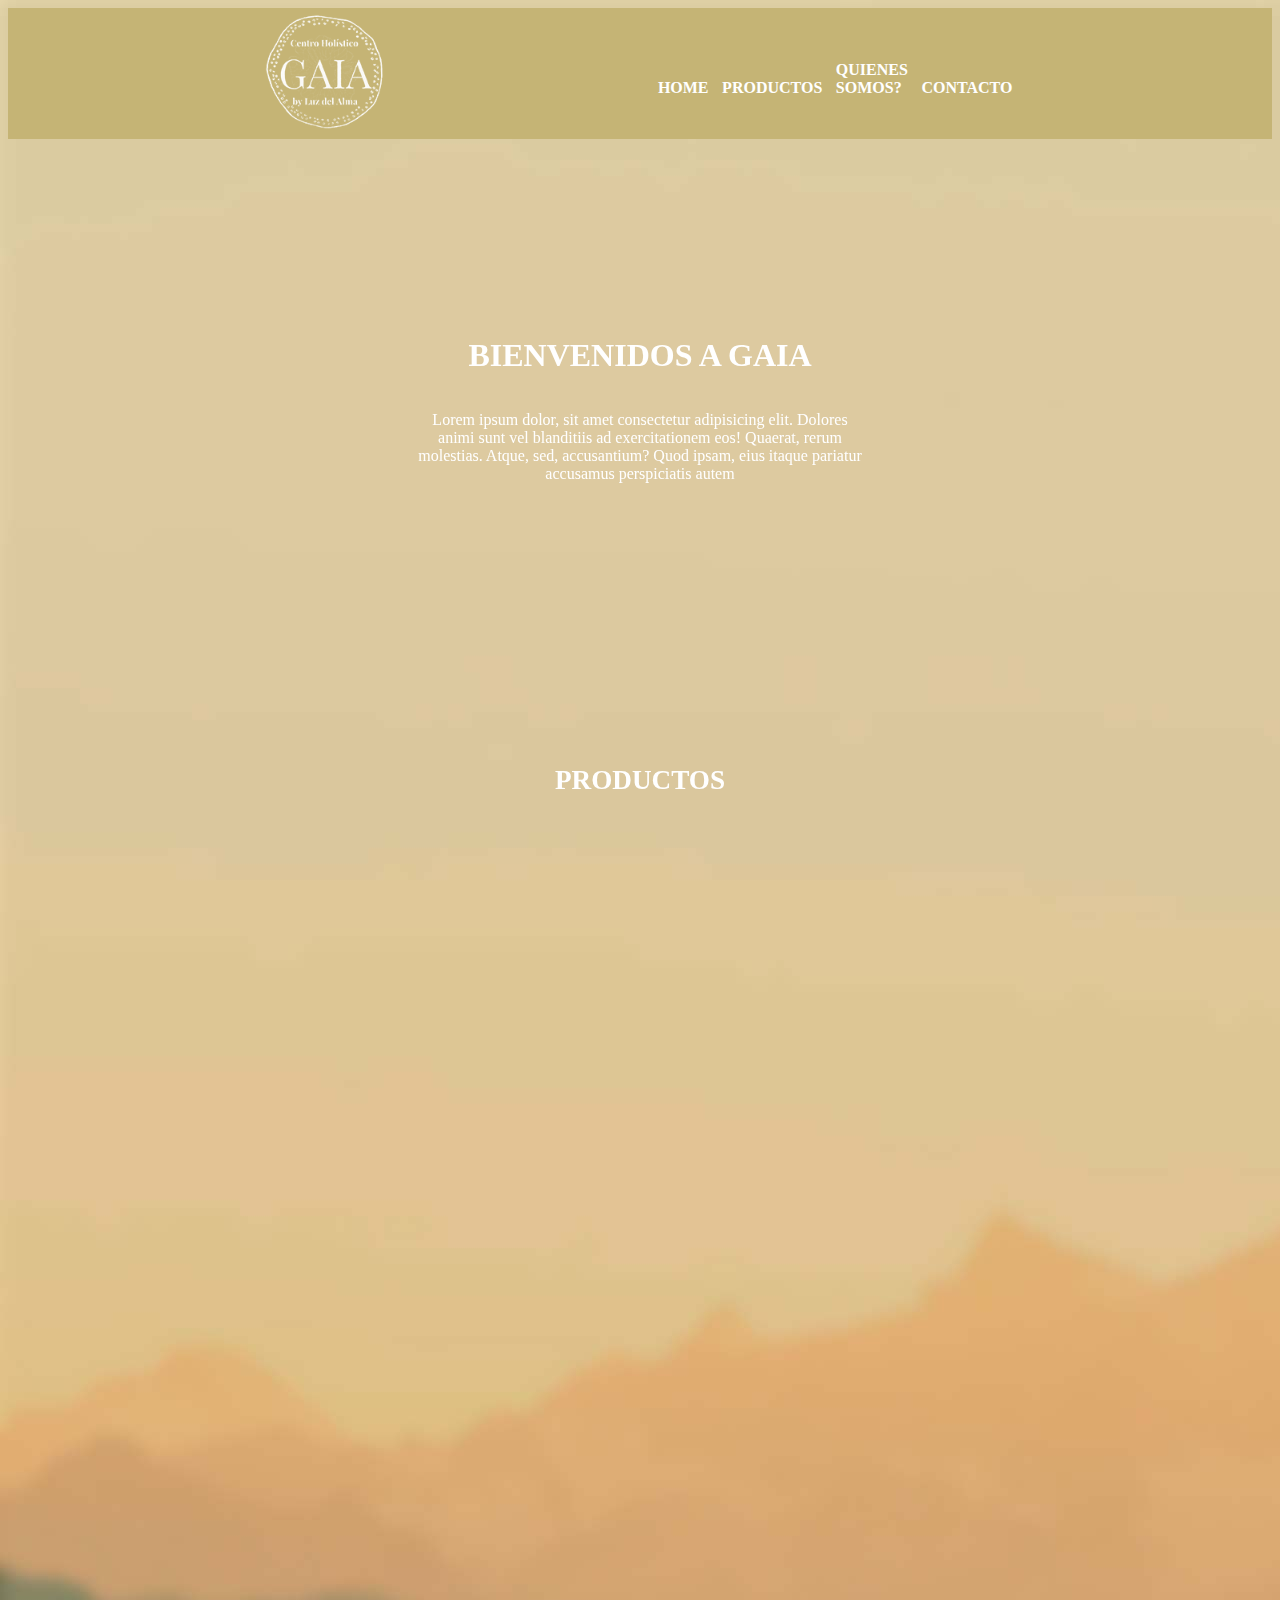
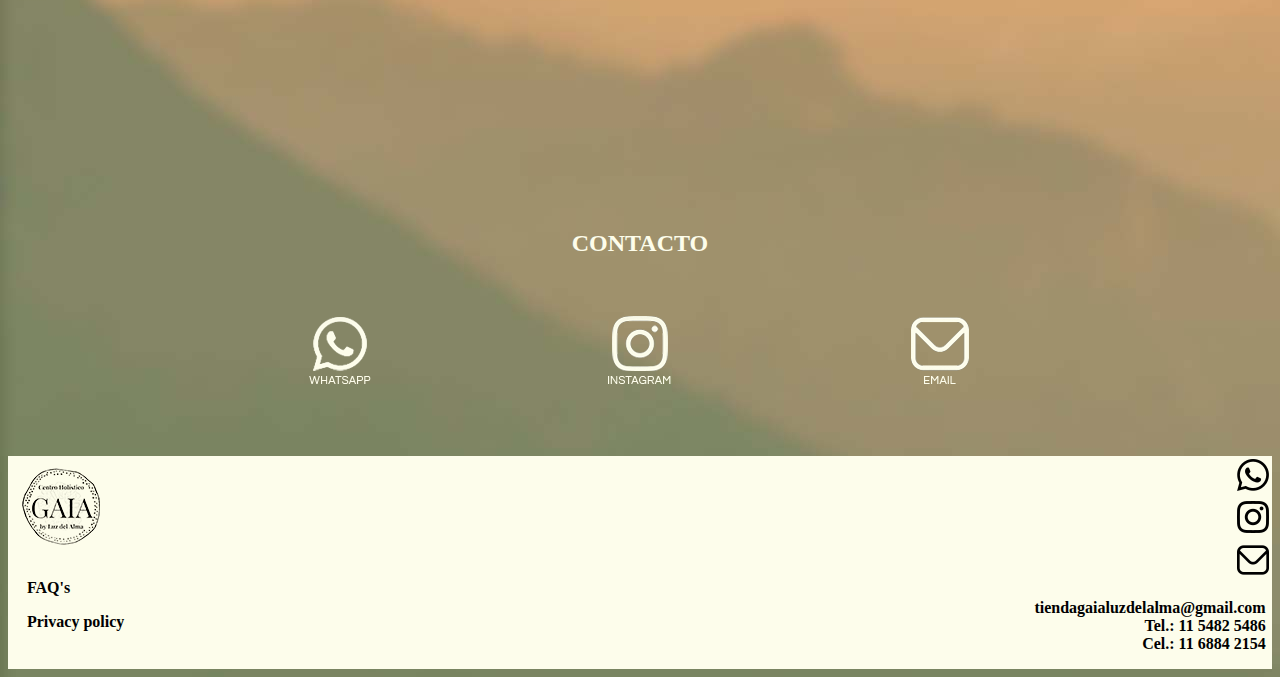
==== index.html @ 3aaa752a "mobile productos en proceso" ====
<!DOCTYPE html>
<html lang="es">
<head>
	<meta charset="UTF-8">
	<meta name="viewport" content="width=device-width, initial-scale=1.0">
	<link href="https://unpkg.com/aos@2.3.1/dist/aos.css" rel="stylesheet">
	<link rel="stylesheet" href="css/estilo.css">
	<title>GAIA - Centro Holistico</title>
</head>
<body>
	<div class="grid-container">
	<!--inicio header -->
	<header>
		<div>
			<a href="#"><img src="assets/img/logo-gaia.png" alt="logo gaia"></a>
		</div>
			<nav>	
				<ul>
					<li>
						<a href="#">HOME</a>
					</li>
					<li>
						<a href="pages/productos/productos.html">PRODUCTOS</a></li>
					<li>
						<a href="pages/quienes-somos.html">QUIENES SOMOS?</a>
					</li>
					<li>
						<a href="pages/contacto.html">CONTACTO</a>
					</li>
				</ul>
			</nav>		
	</header>
	<!--cierre header-->
	<!--inicio main-->
		<main class="bienvenidos">
			<h1  data-aos="fade-up" data-aos-duration="2000">BIENVENIDOS A GAIA</h1>
		    <p  data-aos="fade-up" data-aos-duration="3000">Lorem ipsum dolor, sit amet consectetur adipisicing elit. Dolores animi sunt vel blanditiis ad exercitationem eos! Quaerat, rerum molestias. Atque, sed, accusantium? Quod ipsam, eius itaque pariatur accusamus perspiciatis autem</p>
		</main>
			<section class="productos">
				<h2 data-aos="fade-up" data-aos-duration="2000">PRODUCTOS</h2>
				<a href="pages/productos/productos.html"><img src="assets/img/box-triana.jpg" alt="productos" data-aos="fade-up" data-aos-duration="3000"></a>
			</section>
			<section class="quienes" data-aos="fade-up" data-aos-duration="2000">
				<div class="quienesTexto quienesTextoMob">
					<article data-aos="fade-up" data-aos-duration="2000">
						<h2>QUIENES SOMOS?</h2>
						<p>Lorem ipsum dolor sit amet consectetur adipisicing elit. Consequuntur temporibus 		autem aliquid, et animi sint iure placeat! Consequuntur delectus asperiores aspernatur adipisci itaque rerum sit corporis quis dignissimos. Eum, reiciendis quos modi deleniti explicabo labore voluptatibus delectus velit assumenda consectetur, culpa, perferendis, autem cumque impedit tempore dolores adipisci. Atque, natus? Lorem ipsum, dolor sit amet consectetur adipisicing elit. Laboriosam, eos. Eos repudiandae blanditiis perspiciatis dolore quisquam enim eveniet consectetur harum corrupti, pariatur, itaque aliquam cupiditate accusamus necessitatibus eius? Assumenda, commodi vel repellat voluptas. Facilis, blanditiis corrupti recusandae eaque, accusantium corporis perferendis ipsum voluptatibus. Aperiam fugit exercitationem... <a href="pages/quienes-somos.html">Ver más</a> 
					</article>
					<article data-aos="fade-up" data-aos-duration="2000">
						<a href="pages/quienes-somos.html"><img src="assets/img/quienes-somos.jpg" alt=""></a>
					</article>
				</div>
			</section>
		<section class="contactoTitulo">
			<h2 class="titulo--contact"><a href="pages/contacto.html">CONTACTO</a></h2>
		</section>
		<div class="contactoImg">
			<a class="wpp" href="https://api.whatsapp.com/" target="_blank"><img src="assets/img/wpp.png" alt="whatsapp"></a>
			<a href="https://www.instagram.com/gaia.centroholistico/" target="_blank"><img src="assets/img/ing.png" alt="instagram"></a>
			<a href="https://www.google.com.ar/" target="_blank"><img src="assets/img/gmail.png" alt="gmail"></a>
		</div>
	<!--cierre main-->
	<!--inicio footer-->
	<footer class="footerIzq footerMobile">
		<img src="assets/img/logo-inf.png" alt="logo inferior">
		<p><a href="">FAQ's</a></p>
		<p><a href="">Privacy policy</a></p>
	</footer>
	<div class="footerDer footerMobile">
		<a href="https://api.whatsapp.com/" target="_blank"><img class="wpp--mid" src="assets/img/wpp-inf.png" alt="whatsapp"></a>
		<a class="ig--mid" href="https://www.instagram.com/gaia.centroholistico/" target="_blank"><img src="assets/img/ing-inf.png" alt="instagram"></a>
		<a class="gmail--mid" href="https://www.google.com.ar/" target="_blank"><img src="assets/img/gmail-inf.png" alt="gmail"></a>
		<p>
			tiendagaialuzdelalma@gmail.com <br>
			Tel.: 11 5482 5486 <br>
			Cel.: 11 6884 2154 <br>
		</p>
	</div>
	<!--cierre footer-->
	</div>
	<script src="https://unpkg.com/aos@2.3.1/dist/aos.js"></script>
	<script>
  		AOS.init();
	</script>
</body>
</html>
---- css/estilo.css ----
/*grid-settings*/
.grid-container {
	display: grid;
	grid-template-columns: 50% 50%;
	grid-template-rows: auto auto auto auto auto auto auto;
	grid-row-gap: %;
	grid-template-areas: 
	"header header"
	"bienvenidos bienvenidos"
	"productos productos"
	"quienes quienes"
	"contactoTitulo contactoTitulo"
	"contactoImg contactoImg"
	"footerIzq footerDer";

}

header {grid-area: header;}
.bienvenidos {grid-area: bienvenidos;}
.productos {grid-area: productos;}
.quienes {grid-area: quienes;}
.contactoTitulo {grid-area: contactoTitulo;}
.contactoImg {grid-area: contactoImg;}
.footerIzq {grid-area: footerIzq;}
.footerDer {grid-area: footerDer;}

/*cierre grid settings*/

body {
	background-image: url("../assets/img/fondo.jpg");
}
/*header*/

header {
	display: flex;
	flex-direction: row;
	justify-content: space-between;
	padding-right: 20%;
	padding-left: 20%;
	background-color: #c5b475;
}

header a img {
	margin: 3%;
	width: 80%;
}

header nav {
     width: 50%;
}

header nav ul {
	display: flex;
	flex-direction: row;
	justify-content: flex-end;
	list-style-type: none;
	font-weight: bolder;
	margin-top: 9%;
	margin-bottom: 0%;
	padding-top: 3.2%;
}

header nav ul li {
	display: inline;
	align-content: flex-end;
	padding: 2%;
}

header nav ul li a {
	text-decoration: none;
	font-family: Questrial;
	color: white;
}

/*header*/

/*main*/

.bienvenidos {
	display: flex;
	flex-direction: column;
	justify-content: space-evenly;
	align-items: center;
	font-family: Questrial;
	margin: 14%;

}

.bienvenidos h1 {
	color: white;
	font-size: 2rem;
}

.bienvenidos p {
	width: 50%;
	text-align: center;
	padding-right: 0%;
	color: white;
}


/*cierre main*/
/*productos*/

.productos {
	display: flex;
	flex-direction: column;
	justify-content: space-evenly;
	align-items: center;
	color: white;
	font-family: Questrial;
	margin-top: 4%;
	overflow: hidden;
}

.productos h2 {
	margin: 3%;
	font-size: 1.7rem;
}

.productos img {
	border-radius: 2%;
}


/*cierre productos*/
/*quienes somos*/

.quienes {
	display: flex;
	justify-content: center;
}

.quienesTexto {
	display: flex;
	flex-direction: row;
	justify-content: space-evenly;
	background-color: #fdfdeb;
	border-radius: 2%;
	text-align: right;
	margin-top: 7%;
	width: 48%;
	padding: 4.87%;
}

.quienesTexto article {
	width: 50%;
}

.quienesTexto article h2,p {
	padding-right: 5%;
	font-family: Questrial;
}

.quienesTexto article p {
	font-size: 1.2rem;
}

.quienesTexto article p a {
	color: #8b7325;
}

.quienesTexto a img {
	width: 100%;
	border-radius: 2%;
}

/*cierre quienes somos*/
/*contacto*/

.contactoTitulo {
	text-align: center;
	margin-top: 7%;
	margin-bottom: 3%;
}

.contactoTitulo a {
	text-decoration: none;
	text-decoration-color: white;
	font-family: Questrial;
	color: #fdfdeb;
}

.contactoImg {
	display: flex;
	justify-content: space-evenly;
	margin-left: 5%;
	margin-right: 5%;
}

/*cierre contacto*/
/*footer*/

.footerIzq {
	background-color: #fdfdeb;
	margin-top: 10%;
}

.footerIzq img {
	margin: 2%;
}

.footerIzq p {
	padding-left: 3%;
}

.footerIzq p a {
	text-decoration: none;
	font-weight: bolder;
	color: black;
}

.footerDer {
	display: flex;
	flex-direction: column;
	align-items: flex-end;
	text-align: right;
	font-weight: bolder;
	background-color: #fdfdeb;
	margin-top: 10%;
}

.footerDer img {
	margin: 10%;
}

.footerDer a {
	padding-right: 1%;
}

.footerDer p {
	padding-right: 1%;
}
/*cierre footer*/
/*media queries*/


@media only screen and (max-width: 768px){
	.grid-container {
		display: grid;
		grid-template-columns: 50% 50%;
		grid-template-rows: auto auto auto auto auto auto auto;
		grid-row-gap: %;
		grid-template-areas: 
		"header header"
		"bienvenidos bienvenidos"
		"productos productos"
		"quienes quienes"
		"contactoTitulo contactoTitulo"
		"contactoImg contactoImg"
		"footerIzq footerDer";
	}

	header {grid-area: header;}
	.bienvenidos {grid-area: bienvenidos;}
	.productos {grid-area: productos;}
	.quienes {grid-area: quienes;}
	.contactoTitulo {grid-area: contactoTitulo;}
	.footerIzq {grid-area: footerIzq;}
	.footerDer {grid-area: footerDer;}

	/*header*/
	header {
		display: flex;
		flex-direction: row;
		align-items: center;
		padding-right: 0%;
		padding-left: 0%;
	}

	header div {
		width: 100%;
		align-content: center;
	}


	header div a img {
		width: 33%;
		padding-top: 1%;
	}

	header nav ul li {
		width: 100%;
		font-size: .7rem;
	}
	/*cierre header*/
	/*main*/

	.bienvenidos {
		display: flex;
		flex-direction: column;
		justify-content: space-evenly;
		align-items: center;
		font-family: Questrial;
		margin: 8%;
	}

	.bienvenidos h1 {
		color: white;
		font-size: 1.5rem;
	}

	.bienvenidos p {
		width: 100%;
		text-align: center;
		color: white;
	}

	/*cierre main*/
	/*productos*/

	.productos {
		display: flex;
		flex-direction: column;
		justify-content: space-evenly;
		align-items: center;
		color: white;
		font-family: Questrial;
		margin-top: 4%;
		overflow: hidden;
	}

	.productos h2 {
		margin: 3%;
		font-size: 1.7rem;
	}


	.productos img {
		border-radius: 2%;
		width: 85%;
		margin-left: 7.8%;
	}
	/*cierre productos*/
	/*quienes somos*/

	.quienes {
		display: flex;
		justify-content: center;
	}

	.quienesTextoMob {
		display: flex;
		flex-direction: column-reverse;
		align-content: center;
		background-color: #fdfdeb;
		text-align: center;
		margin-top: 7%;
		width: 100%;
	}

	.quienesTextoMob article {
		width: 100%;
	}

	.quienesTextoMob article h2 {
		font-family: Questrial;
		font-size: 1;
	}

	.quienesTextoMob article p {
		font-family: Questrial;
		font-size: 1rem;
	}

	.quienesTextoMob article p a {
		color: #8b7325;
	}

	.quienesTextoMob article a img {
		border-radius: 2%;
	}


	/*cierre quienes*/
	/*contacto*/

	.contactoTitulo {
		text-align: center;
		margin-top: 7%;
		margin-bottom: 3%;
	}

	.contactoTitulo a {
		text-decoration: none;
		text-decoration-color: white;
		font-family: Questrial;
		color: #fdfdeb;
	}

	.contactoImg {
		display: flex;
		justify-content: space-between;
		margin-left: 5%;
		margin-right: 5%;
	}

	/*cierre contacto*/
	/*footer*/

	
	.footerIzq {
		display: flex;
		flex-direction: column;
		background-color: none;
		margin-top: 10%;
	}

	.footerIzq img {
		display: none;
	}

	.footerIzq p {
		padding-top: 10%;
		padding-right: 26%;
		font-size: .5rem;
	}

	.footerIzq p a {
		text-decoration: underline;
		font-weight: bolder;
		color: black;
	}

	.footerDer {
		display: flex;
		flex-direction: column;
		align-items: flex-end;
		text-align: right;
		font-weight: bolder;
		background-color: none;
		margin-top: 10%;
	}

	.footerDer a img {
		width: 45%;
		padding-top: 10%;
	}

	.footerDer p {
		text-align: center;
		padding-left: 25%;
		padding-right: 65%;
		font-size: .5rem;
	}
}

/*cierre media querie mobile index*/

/*INICIO PRODUCTOS*/
/*inicio grid settings productos*/

.grid-containerProductos {
	display: grid;
	grid-template-columns: 1fr 1fr 1fr;
	grid-template-rows: auto auto auto auto auto auto auto auto auto auto auto auto;
	grid-row-gap: %;
	grid-template-areas: 
	"header header header"
	"introProductos introProductos introProductos"
	"tituloJabon tituloJabon tituloJabon"
	"jabonesShampoo jabonesShampoo jabonesShampoo"
	"nombreJabon nombreJabon nombreJabon"
	"tituloCremas tituloCremas tituloCremas"
	"cremasFaciales cremasFaciales cremasFaciales"
	"nombreCremas nombreCremas nombreCremas"
	"tituloBoxesKits tituloBoxesKits tituloBoxesKits"
	"boxesKits boxesKits boxesKits"
	"nombreBoxesKits nombreBoxesKits nombreBoxesKits"
	"footerIzq footerMid footerDer";

}

header {grid-area: header;}
.introProductos {grid-area: introProductos;}
.tituloJabon {grid-area: tituloJabon;}
.jabonesShampoo {grid-area: jabonesShampoo;}
.nombreJabon {grid-area: nombreJabon;}
.tituloCremas {grid-area: tituloCremas;}
.cremasFaciales {grid-area: cremasFaciales;}
.nombreCremas {grid-area: nombreCremas;}
.tituloBoxesKits {grid-area: tituloBoxesKits;}
.boxesKits {grid-area: boxesKits;}
.nombreBoxesKits {grid-area: nombreBoxesKits;}
.footerIzq {grid-area: footerIzq;}
.footerMid {grid-area: footerMid;}
.footerDer {grid-area: footerDer;}

/*cierre grid settings productos*/
/*intro productos*/

.introProductos {
	display: flex;
	flex-direction: column;
	justify-content: space-evenly;
	align-items: center;
	font-family: Questrial;
	margin: 8%;
}

.introProductos h1 {
	color: white;
	font-size: 5rem;
}

.introProductos p {
	width: 50%;
	text-align: center;
	padding-right: 0%;
	color: white;
}

/*cierre productos*/
/*seccion jabones y shampoo*/

.tituloJabon {
	text-align: center;
	font-family: Questrial;
	color: white;
	margin: 4%;
}

.jabonesShampoo {
	display: flex;
	justify-content: space-evenly;
}

.jabonesShampoo img {
	width: 90%;
	border-radius: 5%;
}

.nombreJabon {
	display: flex;
	flex-direction: row;
	justify-content: space-between;
}

.nombreJabon a {
	text-decoration: none;
	color: white;
	font-family: Questrial;
	letter-spacing: .2rem;
}

.jabonsolido {
	padding-left: 12.5%;
}

.jabonmasajeador {
	padding-right: 
}

.shampoosolido {
	padding-right: 14%;
}

/*cierre seccion jabones y shampoo*/
/*seccion cremas faciales*/

.tituloCremas {
	text-align: center;
	font-family: Questrial;
	color: white;
	margin: 4%;
}

.cremasFaciales {
	display: flex;
	justify-content: space-evenly;
}

.cremasFaciales img {
	width: 90%;
	border-radius: 5%;
}

.nombreCremas {
	display: flex;
	flex-direction: row;
	justify-content: space-between;
}

.nombreCremas a {
	text-decoration: none;
	color: white;
	font-family: Questrial;
	letter-spacing: .2rem;
}

.cremaHigia {
	padding-left: 10%;
}

.cremaLavanda {
	padding-left: 2.5%;
}

.cremaPersefone {
	padding-right: 11.5%;
}

/*cierre seccion cremas faciales*/
/*seccion boxes y kits*/

.tituloBoxesKits {
	text-align: center;
	font-family: Questrial;
	color: white;
	margin: 4%;
}

.boxesKits {
	display: flex;
	justify-content: space-evenly;
}

.boxesKits img {
	width: 90%;
	border-radius: 5%;
}

.boxJabonesImg {
	padding-left: 3%;
}

.boxTrianaImg {
	padding-left: 3%;
}

.kitShowerImg {
	padding-right: 2%;
}

.nombreBoxesKits {
	display: flex;
	flex-direction: row;
	justify-content: space-between;
}

.nombreBoxesKits a {
	text-decoration: none;
	color: white;
	font-family: Questrial;
	letter-spacing: .2rem;
}

.boxTrianaNom {
	padding-left: 13.5%;
}

.boxJabonesNom {
	padding-left: 1.5%;
}

.kitShowerNom {
	padding-right: 15%;
}

/*cierre boxes y kits*/
/*footer*/

.footerMid {
	display: flex;
	justify-content: center;
	margin-top: 10%;
	padding-top: 30%;
	background-color: #fdfdeb;
}

.footerMid h4 a {
	text-decoration: none;
	color: black;
	font-family: Questrial;
	letter-spacing: .2rem;
}

/*cierre footer*/
/*media queria mobile productos*/

@media only screen and (max-width: 768px){
	.grid-containerProductos {
	display: grid;
	grid-template-columns: 50% 50%;
	grid-template-rows: auto auto auto auto auto auto auto auto auto auto auto auto;
	grid-row-gap: %;
	grid-template-areas: 
	"header header"
	"introProductos introProductos"
	"tituloJabon tituloJabon"
	"jabonesShampoo jabonesShampoo"
	"nombreJabon nombreJabon"
	"tituloCremas tituloCremas"
	"cremasFaciales cremasFaciales"
	"nombreCremas nombreCremas"
	"tituloBoxesKits tituloBoxesKits"
	"boxesKits boxesKits"
	"nombreBoxesKits nombreBoxesKits"
	"footerIzq footerDer";}

	
	header {grid-area: header;}
	.introProductos {grid-area: introProductos;}
	.tituloJabon {grid-area: tituloJabon;}
	.jabonesShampoo {grid-area: jabonesShampoo;}
	.nombreJabon {grid-area: nombreJabon;}
	.tituloCremas {grid-area: tituloCremas;}
	.cremasFaciales {grid-area: cremasFaciales;}
	.nombreCremas {grid-area: nombreCremas;}
	.tituloBoxesKits {grid-area: tituloBoxesKits;}
	.boxesKits {grid-area: boxesKits;}
	.nombreBoxesKits {grid-area: nombreBoxesKits;}
	.footerIzq {grid-area: footerIzq;}
	.footerMid {display: none;}
	.footerDer {grid-area: footerDer;}


	/*header*/

	header {
		display: flex;
		flex-direction: row;
		align-items: center;
		padding-right: 0%;
		padding-left: 0%;
	}

	header div {
		width: 100%;
		align-content: center;
	}


	header div a img {
		width: 33%;
		padding-top: 1%;
	}

	header nav ul li {
		width: 100%;
		font-size: .7rem;
	}

	/*cierre header*/

	.introProductos {
		display: flex;
		flex-direction: column;
	}

	.introProductos h1 {
		font-size: 3rem;
	}

	.introProductos p {
		display: none;
	}

	/*cierre intro productos*/
	/* jabones y shampoo*/

	.jabonesShampoo {
		display: flex;
		flex-direction: column;
	}

	.jabonesShampoo img {
		margin: 5%;
	}




	/*cierre jabones y shampoo*/



}
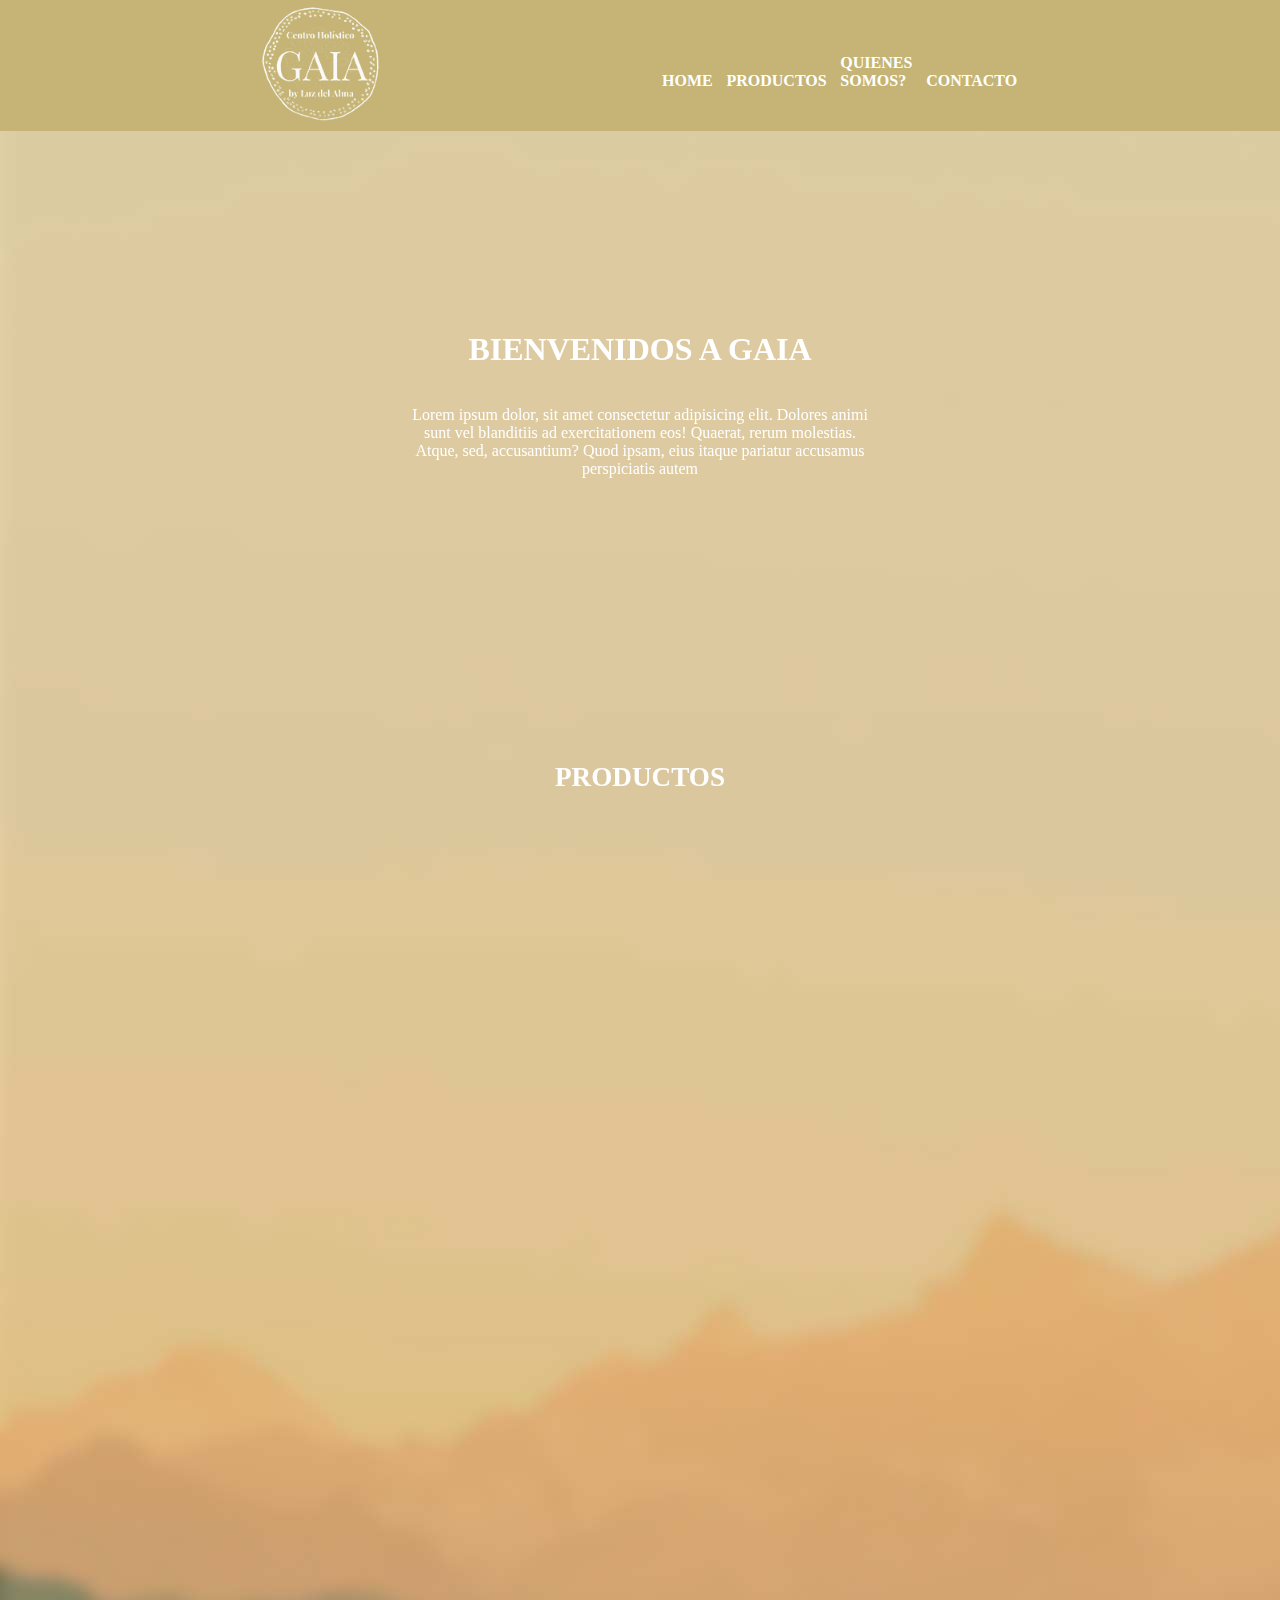
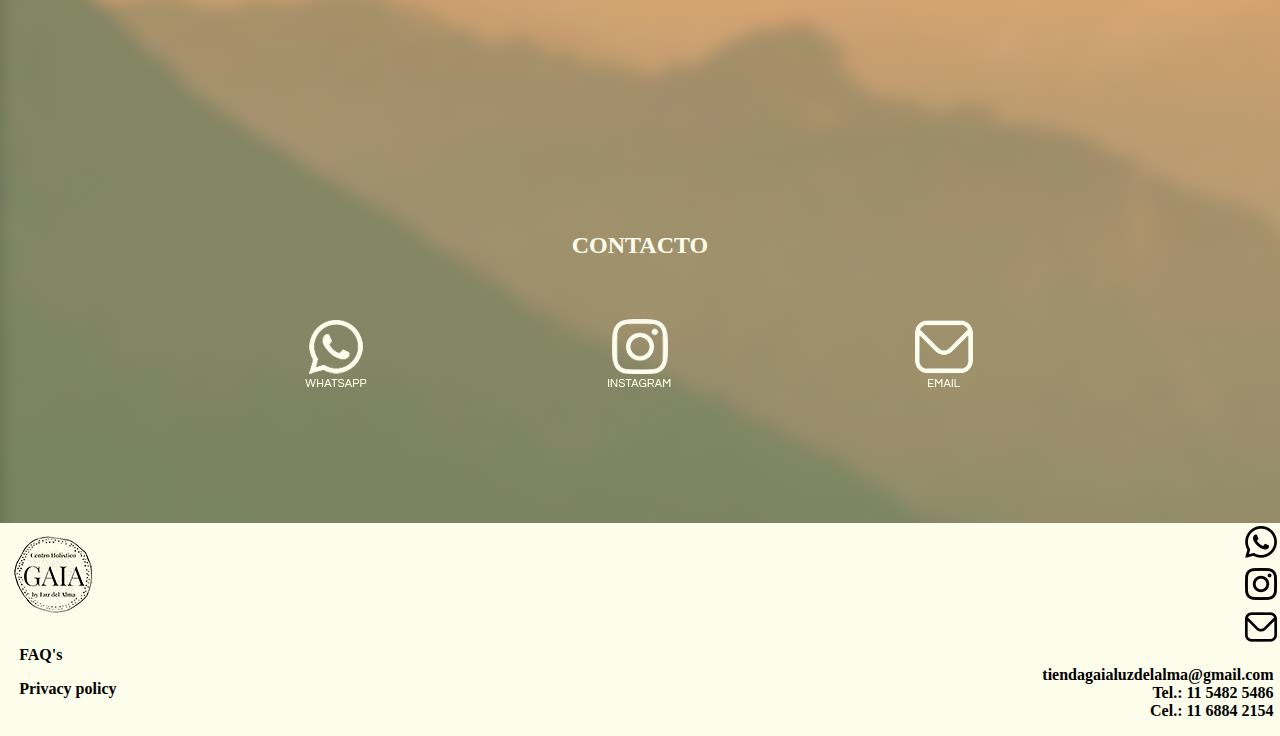
==== commit fbc76989: "terminado index y productos 100%" ====
--- a/index.html
+++ b/index.html
@@ -61,12 +61,12 @@
 		</div>
 	<!--cierre main-->
 	<!--inicio footer-->
-	<footer class="footerIzq footerMobile">
+	<footer class="footerIzqH footerMobile">
 		<img src="assets/img/logo-inf.png" alt="logo inferior">
 		<p><a href="">FAQ's</a></p>
 		<p><a href="">Privacy policy</a></p>
 	</footer>
-	<div class="footerDer footerMobile">
+	<div class="footerDerH footerMobile">
 		<a href="https://api.whatsapp.com/" target="_blank"><img class="wpp--mid" src="assets/img/wpp-inf.png" alt="whatsapp"></a>
 		<a class="ig--mid" href="https://www.instagram.com/gaia.centroholistico/" target="_blank"><img src="assets/img/ing-inf.png" alt="instagram"></a>
 		<a class="gmail--mid" href="https://www.google.com.ar/" target="_blank"><img src="assets/img/gmail-inf.png" alt="gmail"></a>
--- a/css/estilo.css
+++ b/css/estilo.css
@@ -11,7 +11,7 @@
 	"quienes quienes"
 	"contactoTitulo contactoTitulo"
 	"contactoImg contactoImg"
-	"footerIzq footerDer";
+	"footerIzqH footerDerH";
 
 }
 
@@ -28,6 +28,8 @@
 
 body {
 	background-image: url("../assets/img/fondo.jpg");
+	margin:  0%;
+	padding:  0%;
 }
 /*header*/
 
@@ -191,48 +193,49 @@
 /*cierre contacto*/
 /*footer*/
 
-.footerIzq {
+.footerIzqH {
 	background-color: #fdfdeb;
-	margin-top: 10%;
-}
-
-.footerIzq img {
+	margin-top: 20%;
+}
+
+.footerIzqH img {
 	margin: 2%;
 }
 
-.footerIzq p {
+.footerIzqH p {
 	padding-left: 3%;
 }
 
-.footerIzq p a {
+.footerIzqH p a {
 	text-decoration: none;
 	font-weight: bolder;
 	color: black;
 }
 
-.footerDer {
+.footerDerH {
 	display: flex;
 	flex-direction: column;
 	align-items: flex-end;
 	text-align: right;
 	font-weight: bolder;
 	background-color: #fdfdeb;
-	margin-top: 10%;
-}
-
-.footerDer img {
+	margin-top: 20%;
+}
+
+.footerDerH img {
 	margin: 10%;
 }
 
-.footerDer a {
+.footerDerH a {
 	padding-right: 1%;
 }
 
-.footerDer p {
+.footerDerH p {
 	padding-right: 1%;
 }
+
 /*cierre footer*/
-/*media queries*/
+/*media querie mobile index*/
 
 
 @media only screen and (max-width: 768px){
@@ -248,7 +251,7 @@
 		"quienes quienes"
 		"contactoTitulo contactoTitulo"
 		"contactoImg contactoImg"
-		"footerIzq footerDer";
+		"footerIzqH footerDerH";
 	}
 
 	header {grid-area: header;}
@@ -398,31 +401,34 @@
 	/*cierre contacto*/
 	/*footer*/
 
-	
-	.footerIzq {
+	footer {
+		margin-top: 10%;
+	}
+
+	.footerIzqH {
 		display: flex;
 		flex-direction: column;
 		background-color: none;
 		margin-top: 10%;
 	}
 
-	.footerIzq img {
+	.footerIzqH img {
 		display: none;
 	}
 
-	.footerIzq p {
+	.footerIzqH p {
 		padding-top: 10%;
 		padding-right: 26%;
 		font-size: .5rem;
 	}
 
-	.footerIzq p a {
+	.footerIzqH p a {
 		text-decoration: underline;
 		font-weight: bolder;
 		color: black;
 	}
 
-	.footerDer {
+	.footerDerH {
 		display: flex;
 		flex-direction: column;
 		align-items: flex-end;
@@ -432,12 +438,12 @@
 		margin-top: 10%;
 	}
 
-	.footerDer a img {
+	.footerDerH a img {
 		width: 45%;
 		padding-top: 10%;
 	}
 
-	.footerDer p {
+	.footerDerH p {
 		text-align: center;
 		padding-left: 25%;
 		padding-right: 65%;
@@ -459,32 +465,43 @@
 	"header header header"
 	"introProductos introProductos introProductos"
 	"tituloJabon tituloJabon tituloJabon"
-	"jabonesShampoo jabonesShampoo jabonesShampoo"
-	"nombreJabon nombreJabon nombreJabon"
+	"jabonSolido jabonMasajeador shampooSolido"
 	"tituloCremas tituloCremas tituloCremas"
-	"cremasFaciales cremasFaciales cremasFaciales"
-	"nombreCremas nombreCremas nombreCremas"
+	"cremaHigia cremaLavanda cremaPerse"
 	"tituloBoxesKits tituloBoxesKits tituloBoxesKits"
-	"boxesKits boxesKits boxesKits"
-	"nombreBoxesKits nombreBoxesKits nombreBoxesKits"
-	"footerIzq footerMid footerDer";
+	"boxTriana boxJabones kitShower"
+	"footerIzq footerIzq footerDer";
 
 }
 
 header {grid-area: header;}
 .introProductos {grid-area: introProductos;}
 .tituloJabon {grid-area: tituloJabon;}
-.jabonesShampoo {grid-area: jabonesShampoo;}
-.nombreJabon {grid-area: nombreJabon;}
+.jabonSolido {grid-area: jabonSolido;}
+.jabonmasajeador {grid-area: jabonMasajeador;}
+.shampooSolido	{grid-area: shampooSolido;}
 .tituloCremas {grid-area: tituloCremas;}
-.cremasFaciales {grid-area: cremasFaciales;}
-.nombreCremas {grid-area: nombreCremas;}
+.cremaHigia {grid-area: cremaHigia;}
+.cremaLavanda {grid-area: cremaLavanda;}
+.cremaPerse {grid-area: cremaPerse;}
 .tituloBoxesKits {grid-area: tituloBoxesKits;}
-.boxesKits {grid-area: boxesKits;}
-.nombreBoxesKits {grid-area: nombreBoxesKits;}
+.boxTriana {grid-area: boxTriana;}
+.boxJabones {grid-area: boxJabones;}
+.kitShower {grid-area: kitShower;}
 .footerIzq {grid-area: footerIzq;}
-.footerMid {grid-area: footerMid;}
+
 .footerDer {grid-area: footerDer;}
+
+img {
+	border-radius: 5%;
+}
+
+h3 a {
+	text-decoration: none;
+	color: white;
+	font-family: Questrial;
+}
+
 
 /*cierre grid settings productos*/
 /*intro productos*/
@@ -520,39 +537,22 @@
 	margin: 4%;
 }
 
-.jabonesShampoo {
-	display: flex;
-	justify-content: space-evenly;
-}
-
-.jabonesShampoo img {
-	width: 90%;
-	border-radius: 5%;
-}
-
-.nombreJabon {
-	display: flex;
-	flex-direction: row;
-	justify-content: space-between;
-}
-
-.nombreJabon a {
-	text-decoration: none;
-	color: white;
-	font-family: Questrial;
-	letter-spacing: .2rem;
-}
-
-.jabonsolido {
-	padding-left: 12.5%;
-}
-
-.jabonmasajeador {
-	padding-right: 
-}
-
-.shampoosolido {
-	padding-right: 14%;
+.jabonSolido {
+	display: flex;
+	flex-direction: column;
+	align-items: center;
+}
+
+.jabonMasajeador {
+	display: flex;
+	flex-direction: column;
+	align-items: center;
+}
+
+.shampooSolido {
+	display: flex;
+	flex-direction: column;
+	align-items: center;
 }
 
 /*cierre seccion jabones y shampoo*/
@@ -565,40 +565,24 @@
 	margin: 4%;
 }
 
-.cremasFaciales {
-	display: flex;
-	justify-content: space-evenly;
-}
-
-.cremasFaciales img {
-	width: 90%;
-	border-radius: 5%;
-}
-
-.nombreCremas {
-	display: flex;
-	flex-direction: row;
-	justify-content: space-between;
-}
-
-.nombreCremas a {
-	text-decoration: none;
-	color: white;
-	font-family: Questrial;
-	letter-spacing: .2rem;
-}
-
 .cremaHigia {
-	padding-left: 10%;
+	display: flex;
+	flex-direction: column;
+	align-items: center;
 }
 
 .cremaLavanda {
-	padding-left: 2.5%;
-}
-
-.cremaPersefone {
-	padding-right: 11.5%;
-}
+	display: flex;
+	flex-direction: column;
+	align-items: center;
+}
+
+.cremaPerse {
+	display: flex;
+	flex-direction: column;
+	align-items: center;
+}
+
 
 /*cierre seccion cremas faciales*/
 /*seccion boxes y kits*/
@@ -610,113 +594,119 @@
 	margin: 4%;
 }
 
-.boxesKits {
-	display: flex;
-	justify-content: space-evenly;
-}
-
-.boxesKits img {
-	width: 90%;
-	border-radius: 5%;
-}
-
-.boxJabonesImg {
-	padding-left: 3%;
-}
-
-.boxTrianaImg {
-	padding-left: 3%;
-}
-
-.kitShowerImg {
-	padding-right: 2%;
-}
-
-.nombreBoxesKits {
-	display: flex;
-	flex-direction: row;
-	justify-content: space-between;
-}
-
-.nombreBoxesKits a {
-	text-decoration: none;
-	color: white;
-	font-family: Questrial;
-	letter-spacing: .2rem;
-}
-
-.boxTrianaNom {
-	padding-left: 13.5%;
-}
-
-.boxJabonesNom {
-	padding-left: 1.5%;
-}
-
-.kitShowerNom {
-	padding-right: 15%;
-}
+.boxTriana {
+	display: flex;
+	flex-direction: column;
+	align-items: center;
+}
+
+.boxJabones {
+	display: flex;
+	flex-direction: column;
+	align-items: center;
+}
+
+.kitShower {
+	display: flex;
+	flex-direction: column;
+	align-items: center;
+}
+
 
 /*cierre boxes y kits*/
 /*footer*/
 
-.footerMid {
-	display: flex;
-	justify-content: center;
-	margin-top: 10%;
-	padding-top: 30%;
+
+.footerIzq {
 	background-color: #fdfdeb;
-}
-
-.footerMid h4 a {
+	margin-top: 20%;
+}
+
+.footerIzq img {
+	margin: 2%;
+}
+
+.footerIzq p {
+	padding-left: 3%;
+}
+
+.footerIzq p a {
 	text-decoration: none;
+	font-weight: bolder;
 	color: black;
-	font-family: Questrial;
-	letter-spacing: .2rem;
-}
+}
+
+.footerDer {
+	display: flex;
+	flex-direction: column;
+	align-items: flex-end;
+	text-align: right;
+	font-weight: bolder;
+	background-color: #fdfdeb;
+	margin-top: 40%;
+}
+
+.footerDer img {
+	margin: 10%;
+}
+
+.footerDer a {
+	padding-right: 1%;
+}
+
+.footerDer p {
+	padding-right: 1%;
+}
+
 
 /*cierre footer*/
 /*media queria mobile productos*/
 
 @media only screen and (max-width: 768px){
 	.grid-containerProductos {
-	display: grid;
-	grid-template-columns: 50% 50%;
-	grid-template-rows: auto auto auto auto auto auto auto auto auto auto auto auto;
-	grid-row-gap: %;
-	grid-template-areas: 
-	"header header"
-	"introProductos introProductos"
-	"tituloJabon tituloJabon"
-	"jabonesShampoo jabonesShampoo"
-	"nombreJabon nombreJabon"
-	"tituloCremas tituloCremas"
-	"cremasFaciales cremasFaciales"
-	"nombreCremas nombreCremas"
-	"tituloBoxesKits tituloBoxesKits"
-	"boxesKits boxesKits"
-	"nombreBoxesKits nombreBoxesKits"
-	"footerIzq footerDer";}
-
-	
+		display: grid;
+		grid-template-columns: 50% 50%;
+		grid-template-rows: auto auto auto auto auto auto auto auto auto auto auto auto auto auto auto;
+		grid-row-gap: %;
+		grid-template-areas: 
+		"header header"
+		"introProductos introProductos "
+		"tituloJabon tituloJabon "
+		"jabonSolido jabonSolido"
+		"jabonMasajeador jabonMasajeador" 
+		"shampooSolido shampooSolido"
+		"tituloCremas tituloCremas"
+		"cremaHigia cremaHigia" 
+		"cremaLavanda cremaLavanda" 
+		"cremaPerse cremaPerse"
+		"tituloBoxesKits tituloBoxesKits"
+		"boxTriana boxTriana"
+		"boxJabones boxJabones"
+		"kitShower kitShower"
+		"footerIzq footerDer";
+
+	}
+
 	header {grid-area: header;}
 	.introProductos {grid-area: introProductos;}
 	.tituloJabon {grid-area: tituloJabon;}
-	.jabonesShampoo {grid-area: jabonesShampoo;}
-	.nombreJabon {grid-area: nombreJabon;}
+	.jabonSolido {grid-area: jabonSolido;}
+	.jabonMasajeador {grid-area: jabonMasajeador;}
+	.shampooSolido	{grid-area: shampooSolido;}
 	.tituloCremas {grid-area: tituloCremas;}
-	.cremasFaciales {grid-area: cremasFaciales;}
-	.nombreCremas {grid-area: nombreCremas;}
+	.cremaHigia {grid-area: cremaHigia;}
+	.cremaLavanda {grid-area: cremaLavanda;}
+	.cremaPerse {grid-area: cremaPerse;}
 	.tituloBoxesKits {grid-area: tituloBoxesKits;}
-	.boxesKits {grid-area: boxesKits;}
-	.nombreBoxesKits {grid-area: nombreBoxesKits;}
+	.boxTriana {grid-area: boxTriana;}
+	.boxJabones {grid-area: boxJabones;}
+	.kitShower {grid-area: kitShower;}
 	.footerIzq {grid-area: footerIzq;}
 	.footerMid {display: none;}
 	.footerDer {grid-area: footerDer;}
 
 
 	/*header*/
-
 	header {
 		display: flex;
 		flex-direction: row;
@@ -742,13 +732,18 @@
 	}
 
 	/*cierre header*/
-
+	/*intro productos mobile*/
 	.introProductos {
 		display: flex;
 		flex-direction: column;
+		justify-content: space-evenly;
+		align-items: center;
+		font-family: Questrial;
+		margin: 8%;
 	}
 
 	.introProductos h1 {
+		color: white;
 		font-size: 3rem;
 	}
 
@@ -756,23 +751,144 @@
 		display: none;
 	}
 
-	/*cierre intro productos*/
-	/* jabones y shampoo*/
-
-	.jabonesShampoo {
+	/*seccion jabones y shampoo*/
+
+	.jabonSolido a {
+		width: 100%;
+	}
+
+	.jabonSolido a img {
+		width: 80%;
+		margin-left: 10%;
+	}
+
+	.jabonMasajeador a {
+		width: 100%;
+	}
+
+	.jabonMasajeador a img {
+		width: 80%;
+		margin-left: 10%;	}
+
+	.shampooSolido a {
+		width: 100%;
+	}
+
+	.shampooSolido a img {
+		width: 80%;
+		margin-left: 10%;;
+	}
+
+	/*cierre jabones y shampoo mobile*/
+	/*cremas faciales mobile*/
+
+	.cremaHigia a {
+		width: 100%;
+	}
+
+	.cremaHigia a img {
+		width: 80%;
+		margin-left: 10%;;
+	}
+
+	.cremaLavanda a {
+		width: 100%;
+	}
+
+	.cremaLavanda a img {
+		width: 80%;
+		margin-left: 10%;
+	}
+
+	.cremaPerse a {
+		width: 100%;
+	}
+
+	.cremaPerse a img {
+		width: 80%;
+		margin-left: 10%;
+	}
+
+	/*cierre cremas faciales mobile*/
+	/*boxes y kits mobile*/
+
+	.boxTriana a {
+		width: 100%;
+	}
+
+	.boxTriana a img {
+		width: 80%;
+		margin-left: 10%;
+	}
+
+	.boxJabones a {
+		width: 100%;
+	}
+
+	.boxJabones a img {
+		width: 80%;
+		margin-left: 10%;
+	}
+
+	.kitSHower a {
+		width: 100%;
+	}
+
+	.kitShower a img {
+		width: 80%;
+		margin-left: 10%;
+	}
+
+	/*cierre boxes y kits mobile*/
+	/*footer mobile*/
+
+	.footer {
+		margin-top: 10%;
+	}
+
+	.footerIzq {
 		display: flex;
 		flex-direction: column;
-	}
-
-	.jabonesShampoo img {
-		margin: 5%;
-	}
-
-
-
-
-	/*cierre jabones y shampoo*/
-
-
+		background-color: none;
+		margin-top: 10%;
+	}
+
+	.footerIzq img {
+		display: none;
+	}
+
+	.footerIzq p {
+		padding-top: 10%;
+		padding-right: 26%;
+		font-size: .5rem;
+	}
+
+	.footerIzq p a {
+		text-decoration: underline;
+		font-weight: bolder;
+		color: black;
+	}
+
+	.footerDer {
+		display: flex;
+		flex-direction: column;
+		align-items: flex-end;
+		text-align: rigSht;
+		font-weight: bolder;
+		background-color: none;
+		margin-top: 10%;
+	}
+
+	.footerDer a img {
+		width: 45%;
+		padding-top: 10%;
+	}
+
+	.footerDer p {
+		text-align: center;
+		padding-left: 25%;
+		padding-right: 6S5%;
+		font-size: .5rem;
+	}
 
 }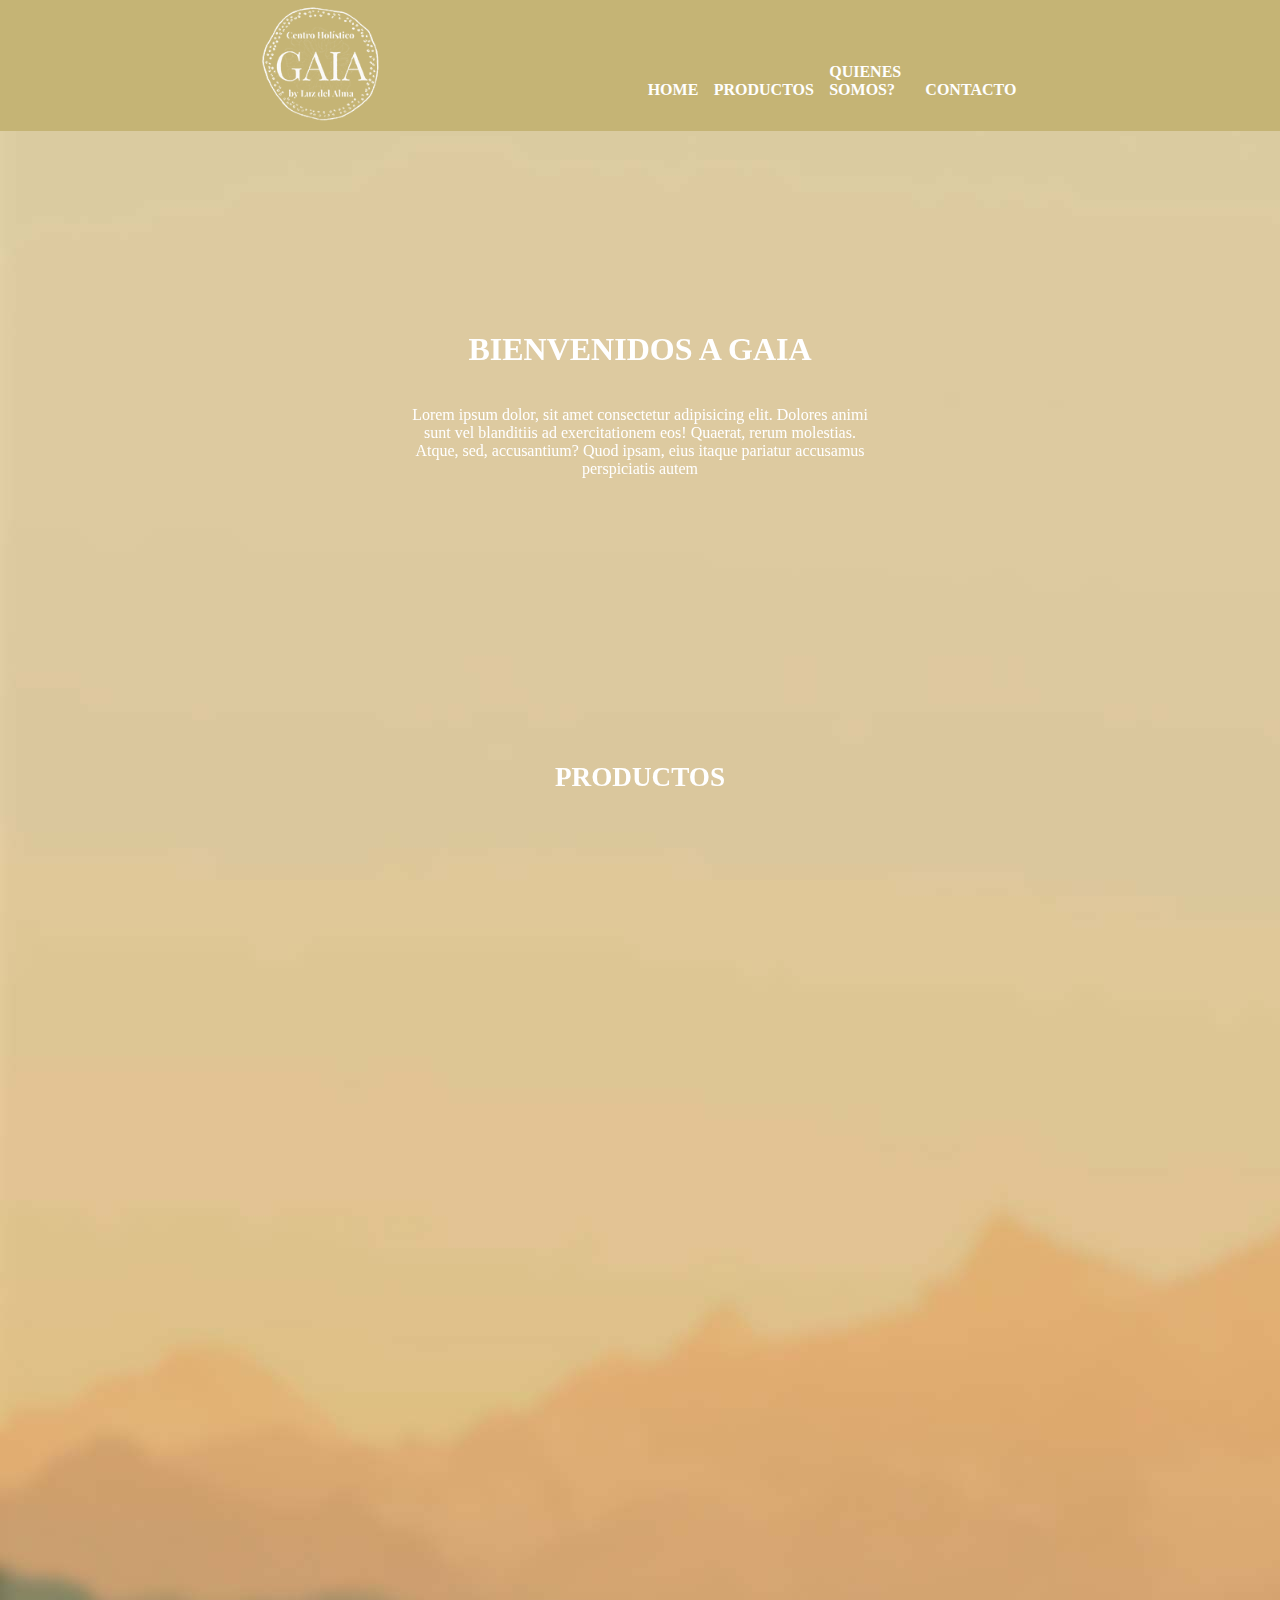
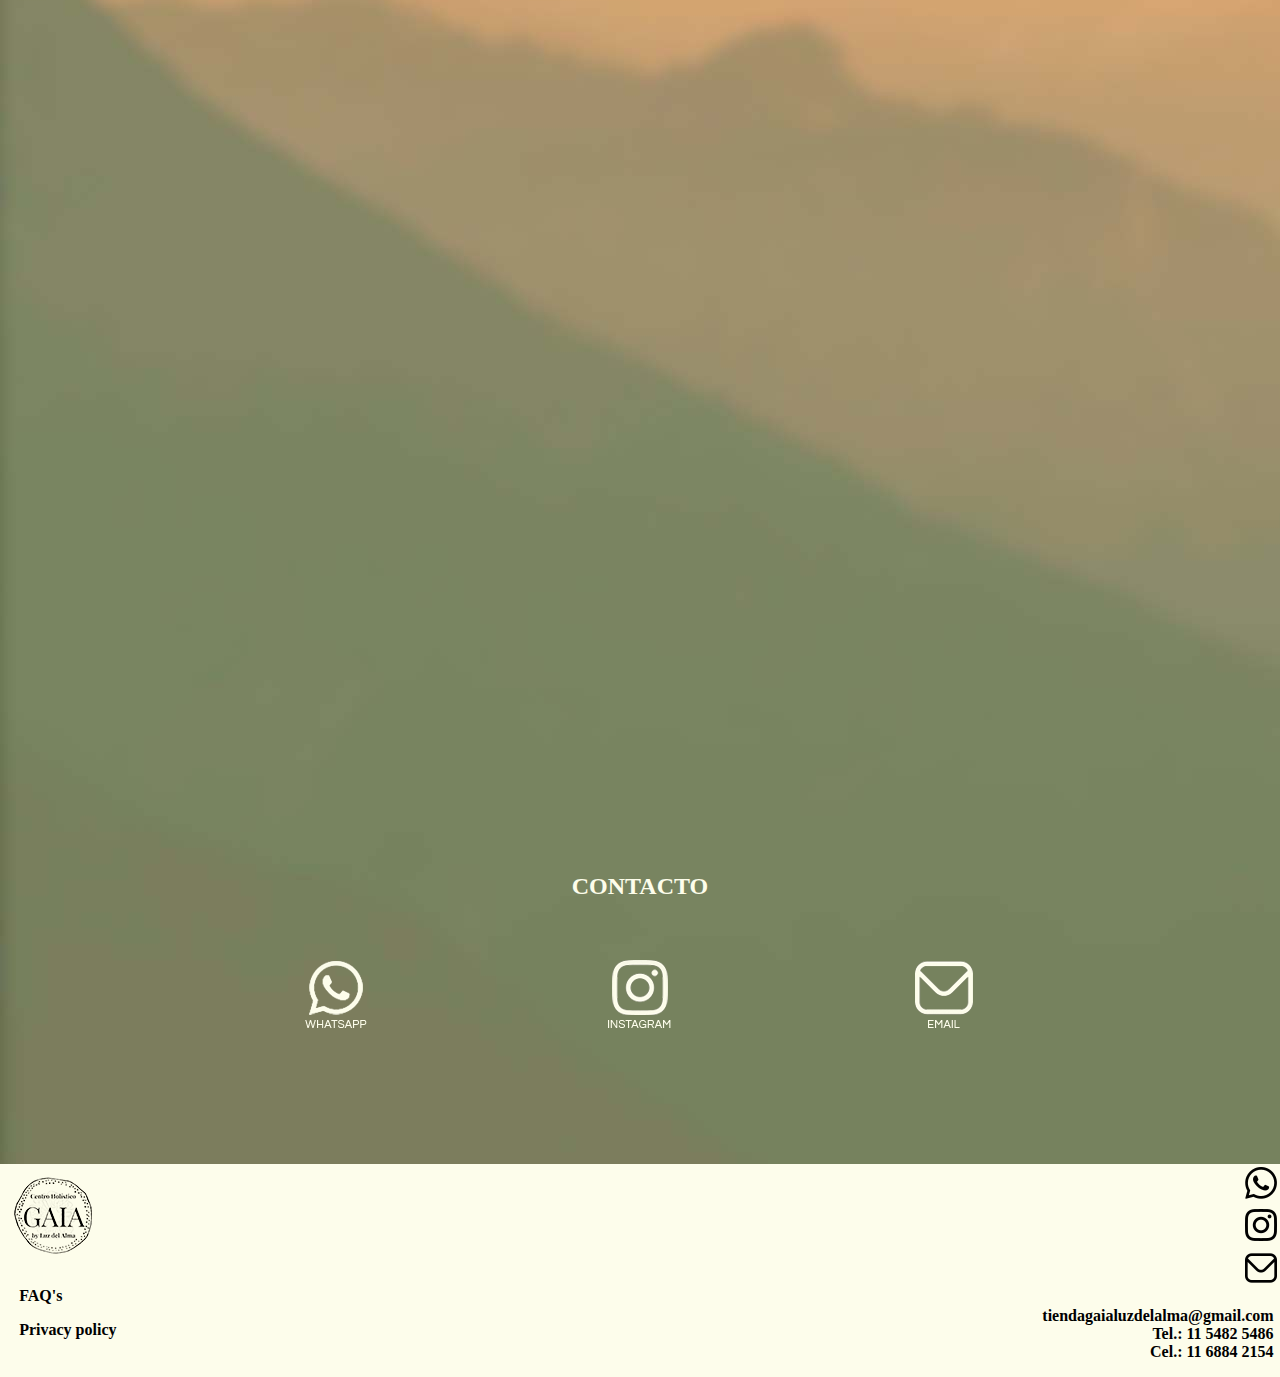
==== commit c58a014d: "modificadas direcciones de img no aceptadas en github" ====
--- a/index.html
+++ b/index.html
@@ -38,7 +38,7 @@
 		</main>
 			<section class="productos">
 				<h2 data-aos="fade-up" data-aos-duration="2000">PRODUCTOS</h2>
-				<a href="pages/productos/productos.html"><img src="assets/img/box-triana.jpg" alt="productos" data-aos="fade-up" data-aos-duration="3000"></a>
+				<a href="pages/productos/productos.html"><img src="assets/img/box-triana.JPG" alt="productos" data-aos="fade-up" data-aos-duration="3000"></a>
 			</section>
 			<section class="quienes" data-aos="fade-up" data-aos-duration="2000">
 				<div class="quienesTexto quienesTextoMob">
@@ -47,7 +47,7 @@
 						<p>Lorem ipsum dolor sit amet consectetur adipisicing elit. Consequuntur temporibus 		autem aliquid, et animi sint iure placeat! Consequuntur delectus asperiores aspernatur adipisci itaque rerum sit corporis quis dignissimos. Eum, reiciendis quos modi deleniti explicabo labore voluptatibus delectus velit assumenda consectetur, culpa, perferendis, autem cumque impedit tempore dolores adipisci. Atque, natus? Lorem ipsum, dolor sit amet consectetur adipisicing elit. Laboriosam, eos. Eos repudiandae blanditiis perspiciatis dolore quisquam enim eveniet consectetur harum corrupti, pariatur, itaque aliquam cupiditate accusamus necessitatibus eius? Assumenda, commodi vel repellat voluptas. Facilis, blanditiis corrupti recusandae eaque, accusantium corporis perferendis ipsum voluptatibus. Aperiam fugit exercitationem... <a href="pages/quienes-somos.html">Ver más</a> 
 					</article>
 					<article data-aos="fade-up" data-aos-duration="2000">
-						<a href="pages/quienes-somos.html"><img src="assets/img/quienes-somos.jpg" alt=""></a>
+						<a href="pages/quienes-somos.html"><img src="assets/img/quienes-somos.JPG" alt="quienesSomos"></a>
 					</article>
 				</div>
 			</section>
--- a/css/estilo.css
+++ b/css/estilo.css
@@ -3,7 +3,6 @@
 	display: grid;
 	grid-template-columns: 50% 50%;
 	grid-template-rows: auto auto auto auto auto auto auto;
-	grid-row-gap: %;
 	grid-template-areas: 
 	"header header"
 	"bienvenidos bienvenidos"
@@ -49,6 +48,7 @@
 
 header nav {
      width: 50%;
+     height: 100%;
 }
 
 header nav ul {
@@ -57,9 +57,9 @@
 	justify-content: flex-end;
 	list-style-type: none;
 	font-weight: bolder;
-	margin-top: 9%;
+	margin-top: 0%;
 	margin-bottom: 0%;
-	padding-top: 3.2%;
+	padding: 14.5% 0% 0% 0%;
 }
 
 header nav ul li {
@@ -243,7 +243,6 @@
 		display: grid;
 		grid-template-columns: 50% 50%;
 		grid-template-rows: auto auto auto auto auto auto auto;
-		grid-row-gap: %;
 		grid-template-areas: 
 		"header header"
 		"bienvenidos bienvenidos"
@@ -305,6 +304,7 @@
 
 	.bienvenidos p {
 		width: 100%;
+		font-size: 1.3rem;
 		text-align: center;
 		color: white;
 	}
@@ -340,6 +340,7 @@
 	.quienes {
 		display: flex;
 		justify-content: center;
+		margin: 0% 2% 0% 2%;
 	}
 
 	.quienesTextoMob {
@@ -460,7 +461,6 @@
 	display: grid;
 	grid-template-columns: 1fr 1fr 1fr;
 	grid-template-rows: auto auto auto auto auto auto auto auto auto auto auto auto;
-	grid-row-gap: %;
 	grid-template-areas: 
 	"header header header"
 	"introProductos introProductos introProductos"
@@ -489,7 +489,6 @@
 .boxJabones {grid-area: boxJabones;}
 .kitShower {grid-area: kitShower;}
 .footerIzq {grid-area: footerIzq;}
-
 .footerDer {grid-area: footerDer;}
 
 img {
@@ -660,14 +659,13 @@
 
 
 /*cierre footer*/
-/*media queria mobile productos*/
+/*media queria seccion productos mobile*/
 
 @media only screen and (max-width: 768px){
 	.grid-containerProductos {
 		display: grid;
 		grid-template-columns: 50% 50%;
 		grid-template-rows: auto auto auto auto auto auto auto auto auto auto auto auto auto auto auto;
-		grid-row-gap: %;
 		grid-template-areas: 
 		"header header"
 		"introProductos introProductos "
@@ -702,7 +700,6 @@
 	.boxJabones {grid-area: boxJabones;}
 	.kitShower {grid-area: kitShower;}
 	.footerIzq {grid-area: footerIzq;}
-	.footerMid {display: none;}
 	.footerDer {grid-area: footerDer;}
 
 
@@ -887,8 +884,896 @@
 	.footerDer p {
 		text-align: center;
 		padding-left: 25%;
-		padding-right: 6S5%;
+		padding-right: 65%;
 		font-size: .5rem;
 	}
 
-}+}
+
+/*cierre footer mobile*/
+/*cierre media querie seccion productos mobile*/
+
+/*grid settings jabon solido producto*/
+.grid-containerGeneralProd {
+	display: grid;
+	grid-template-columns: 50% 50%;
+	grid-template-rows: auto auto auto auto auto auto auto auto;
+	grid-template-areas: 
+	"header header"
+	"tituloSeccion tituloSeccion"
+	"tituloProducto tituloProducto"
+	"imagenProducto imagenProducto"
+	"formularioCompra formularioCompra"
+	"formularioEnvio formularioEnvio"
+	"productoDescrip productoDescrip"
+	"footerIzqPr footerDerPr";
+
+}
+
+.tituloSeccion {grid-area: tituloSeccion;}
+.tituloProducto {grid-area: tituloProducto;}
+.imagenProducto {grid-area: imagenProducto;}
+.formularioCompra {grid-area: formularioCompra;}
+.formularioEnvio {grid-area: formularioEnvio;}
+.productoDescrip {grid-area: productoDescrip;}
+
+/*cierre grid settings jabon solido*/
+/*contenido principal producto*/
+
+.tituloSeccion {
+	display: flex;
+	justify-content: center;
+}
+
+.tituloSeccion a {
+	text-decoration: none;
+	color: white;
+	font-family: Questrial;
+}
+
+.tituloProducto {
+	display: flex;
+	justify-content: center;
+	font-family: Questrial;
+	color: white;
+}
+
+.imagenProducto {
+	display: flex;
+	justify-content: center;
+}
+
+.imagenProducto img {
+	padding: 0%;
+}
+
+.formularioCompra {
+	display: flex;
+	flex-direction: column;
+	align-items: center;
+	padding-top: 2%;
+}
+
+.formularioCompra input {
+	width: 20%;
+	font-family: Questrial;
+	font-weight: bolder;
+	padding: 0%;
+}
+
+.formularioCompra label {
+	font-family: Questrial;
+	font-weight: bolder;
+	font-size: .9rem;
+}
+
+.formularioCompra select {
+	width: 20%;
+	font-family: Questrial;
+	font-weight: bolder;
+}
+
+.formularioEnvio {
+	display: flex;
+	flex-direction: column;
+	align-items: center;
+	font-family: Questrial;
+	font-weight: bolder;
+}
+
+.labelEnvio {
+	margin: 1%;
+}
+
+.inputEnvio {
+	display: flex;
+	flex-direction: column;
+	align-items: center;
+	width: 100%;
+}
+
+.inputEnvio input {
+	font-family: Questrial;
+	font-weight: bolder;
+}
+
+.productoDescrip {
+	display: flex;
+	width: 30%;
+	margin-top: 2%;
+	border-radius: 5%;
+	justify-self: center;
+	flex-direction: column;
+	align-items: center;
+	font-family: Questrial;
+	color: black;
+	background-color: #fdfdeb;
+}
+
+/*cierre contenido principal de producto*/
+/*footer*/
+
+.footerIzqPr {
+	background-color: #fdfdeb;
+	margin-top: 20%;
+}
+
+.footerIzqPr img {
+	margin: 2%;
+}
+
+.footerIzqPr p {
+	padding-left: 3%;
+}
+
+.footerIzqPr p a {
+	text-decoration: none;
+	font-weight: bolder;
+	color: black;
+}
+
+.footerDerPr {
+	display: flex;
+	flex-direction: column;
+	align-items: flex-end;
+	text-align: right;
+	font-weight: bolder;
+	background-color: #fdfdeb;
+	margin-top: 20%;
+}
+
+.footerDerPr img {
+	margin: 10%;
+}
+
+.footerDerPr a {
+	padding-right: 1%;
+}
+
+.footerDerPr p {
+	padding-right: 1%;
+}
+
+/*cierre footer*/
+
+/*media querie general productos*/
+
+@media only screen and (max-width: 768px){
+	.grid-containerGeneralProd {
+		display: grid;
+		grid-template-columns: 50% 50%;
+		grid-template-rows: auto auto auto auto auto auto auto auto;
+		grid-template-areas: 
+		"header header"
+		"tituloSeccion tituloSeccion"
+		"tituloProducto tituloProducto"
+		"imagenProducto imagenProducto"
+		"formularioCompra formularioCompra"
+		"formularioEnvio formularioEnvio"
+		"productoDescrip productoDescrip"
+		"footerMobileGP footerMobileGP";
+	}
+
+	/*header*/
+	header {
+		display: flex;
+		flex-direction: row;
+		align-items: center;
+		padding-right: 0%;
+		padding-left: 0%;
+	}
+
+	header div {
+		width: 100%;
+		align-content: center;
+	}
+
+
+	header div a img {
+		width: 33%;
+		padding-top: 1%;
+	}
+
+	header nav ul li {
+		width: 100%;
+		font-size: .7rem;
+	}
+
+	/*cierre header*/
+
+	/*contenido principal general productos mobile*/
+
+	.tituloSeccion {
+		display: flex;
+		justify-content: center;
+	}
+
+	.tituloProducto {
+		display: flex;
+		justify-content: center;
+	}
+
+	.imagenProducto {
+		display: flex;
+		justify-content: center;
+	}
+
+	.imagenProducto img {
+		width: 80%;
+	}
+
+	.formularioCompra {
+		display: flex;
+		flex-direction: column;
+	}
+
+	.formularioCompra input {
+		width: 80%;
+	}
+
+	.formularioCompra select {
+		width: 80%;
+	}
+
+	.formularioEnvio {
+		display: flex;
+		flex-direction: column;
+		align-items: center;
+	}
+
+
+	.formularioEnvio img {
+		width: 5%;
+	}
+
+	.formularioEnvio input {
+		width: 80%;
+	}
+
+	.productoDescrip {
+		display: flex;
+		width: 80%;
+	}
+
+	/*footer mobile*/
+
+	
+
+	.footerIzqMGP {
+		display: flex;
+		flex-direction: column;
+		background-color: #fdfdeb;
+		margin-top: 10%;
+	}
+
+	.footerIzqMGP img {
+		display: none;
+	}
+
+	.footerIzqMGP p {
+		padding-top: 10%;
+		padding-right: 26%;
+		font-size: .5rem;
+	}
+
+	.footerIzqMGP p a {
+		text-decoration: underline;
+		font-weight: bolder;
+		color: black;
+	}
+
+	.footerDerMGP {
+		display: flex;
+		flex-direction: column;
+		align-items: flex-end;
+		text-align: right;
+		font-weight: bolder;
+		background-color: #fdfdeb;
+		margin-top: 10%;
+	}
+
+	.footerDerMGP a img {
+		width: 45%;
+		padding-top: 10%;
+	}
+
+	.footerDerMGP p {
+		text-align: center;
+		padding-left: 25%;
+		padding-right: 65%;
+		font-size: .5rem;
+	}
+
+	/*cierre footer mobile*/
+
+}
+
+/*cierre media querie mobile general productos*/
+
+/*quienes somos grid settings*/
+
+.gridContainerQuienesSomos {
+	display: grid;
+	grid-template-columns: 50% 50%;
+	grid-template-rows: auto auto auto auto auto auto auto auto;
+	grid-template-areas: 
+	"header header"
+	"introSeccion introSeccion"
+	"presDany presDany"
+	"presMarian presMarian"
+	"video video"
+	"footerIzqQS footerDerQS"
+}
+
+header {grid-area: header;}
+.introSeccion {grid-area: introSeccion;}
+.presDany {grid-area: presDany;}
+.presMarian {grid-area: presMarian;}
+.video {grid-area: video;}
+.footerIzqQS {grid-area: footerIzqQS;}
+.footerDerQS {grid-area: footerDerQS;}
+
+/*cierre quienes somos grid settings*/
+/*intro seccion*/
+
+.introSeccion {
+	display: flex;
+	flex-direction: column;
+	align-items: center;
+	font-family: Questrial;
+	color: white;
+	padding-right: 30%;
+	padding-left: 30%;
+}
+
+.introSeccion h1 {
+	margin: 20%;
+}
+
+.introSeccion p {
+	text-align: center;
+	padding: 1% 2% 3% 2%;
+}
+
+/*cierre intro seccion*/
+/*pres Dany*/
+
+.presDany {
+	display: grid;
+	flex-direction: column;
+	justify-items: center;
+	font-family: Questrial;
+	color: white;
+	padding: 0% 5% 0% 5%;
+	margin: 3% 30% 0% 30%;
+	border-radius: 5%;
+	background-color: #c5b475;
+}
+
+.presDany p {
+	text-align: center;
+	padding: 1% 2% 3% 2%;
+}
+
+/*cierre pres Dany*/
+/*pres Marian*/
+
+.presMarian {
+	display: grid;
+	flex-direction: column;
+	justify-items: center;
+	font-family: Questrial;
+	color: white;
+	padding: 0% 5% 0% 5%;
+	margin: 3% 30% 3% 30%;
+	border-radius: 5%;
+	background-color: #c5b475;
+}
+
+.presMarian p {
+	text-align: center;
+	padding: 1% 2% 3% 2%;
+}
+
+/*cierre pres Marian*/
+/*seccion video*/
+
+.video {
+	display: flex;
+	flex-direction: row;
+	align-items: center;
+	margin-right: 30%;
+	margin-left: 30%;
+	padding: 3%;
+	border-radius: 5%;
+	background-color: #fdfdeb;
+}
+
+.video iframe {
+	border-radius: 5%;
+}
+
+.videoTexto {
+	display: flex;
+	flex-direction: column;
+	padding-left: 2%;
+	font-family: Questrial;
+}
+
+.videoTexto p {
+	text-align: left;
+	padding: 2% 0% 3% 2%;
+}
+
+/*cierre seccion video*/
+/*footer*/
+
+.footerIzqQS {
+	background-color: #fdfdeb;
+	margin-top: 20%;
+}
+
+.footerIzqQS img {
+	margin: 2%;
+}
+
+.footerIzqQS p {
+	padding-left: 3%;
+}
+
+.footerIzqQS p a {
+	text-decoration: none;
+	font-weight: bolder;
+	color: black;
+}
+
+.footerDerQS {
+	display: flex;
+	flex-direction: column;
+	align-items: flex-end;
+	text-align: right;
+	font-weight: bolder;
+	background-color: #fdfdeb;
+	margin-top: 20%;
+}
+
+.footerDerQS img {
+	margin: 10%;
+}
+
+.footerDerQS a {
+	padding-right: 1%;
+}
+
+.footerDerQS p {
+	padding-right: 1%;
+}
+
+/*cierre footer*/
+/* media querie mobile quienes somos*/
+/*grid settings media querie quienes somos*/
+
+@media only screen and (max-width: 768px){
+	.gridContainerQuienesSomos {
+	display: grid;
+	grid-template-columns: 50% 50%;
+	grid-template-rows: auto auto auto auto auto auto auto auto;
+	grid-template-areas: 
+	"header header"
+	"introSeccion introSeccion"
+	"presDany presDany"
+	"presMarian presMarian"
+	"video video"
+	"footerIzqQS footerDerQS"
+}
+
+header {grid-area: header;}
+.introSeccion {grid-area: introSeccion;}
+.presDany {grid-area: presDany;}
+.presMarian {grid-area: presMarian;}
+.video {grid-area: video;}
+.footerIzqQS {grid-area: footerIzqQS;}
+.footerDerQS {grid-area: footerDerQS;}
+
+/*cierre grid settings media querie mobile quienes somos*/
+/*seccion intro mobile*/
+
+.introSeccion {
+	display: flex;
+	flex-direction: column;
+	margin: 0%;
+	padding: 0%;
+}
+
+.introSeccion h1 {
+	margin: 20% 2% 20% 2%;
+}
+
+/*cierre seccion intro mobile*/
+ .presDany {
+ 	margin: 2%;
+ }
+
+ .presMarian {
+ 	margin: 2%;
+ }
+
+/*seccion video mobile*/
+
+.video {
+	display: flex;
+	flex-direction: column;
+	margin: 2%;
+}
+
+.video iframe {
+	width: 90%;
+}
+
+.videoTexto {
+	display: flex;
+	align-items: center;
+	padding: 0%;
+}
+
+.videoTexto p {
+	text-align: center;
+	padding: 0%;
+}
+
+/*cierre seccion video mobile*/
+/*footer mobile quienes somos*/
+
+
+
+	.footerIzqQS {
+		display: flex;
+		flex-direction: column;
+		background-color: #fdfdeb;
+		margin-top: 10%;
+	}
+
+	.footerIzqQS img {
+		display: none;
+	}
+
+	.footerIzqQS p {
+		padding-top: 10%;
+		padding-right: 26%;
+		font-size: .5rem;
+	}
+
+	.footerIzqQS p a {
+		text-decoration: underline;
+		font-weight: bolder;
+		color: black;
+	}
+
+	.footerDerQS {
+		display: flex;
+		flex-direction: column;
+		align-items: flex-end;
+		text-align: right;
+		font-weight: bolder;
+		background-color: #fdfdeb;
+		margin-top: 10%;
+	}
+
+	.footerDerQS a img {
+		width: 45%;
+		padding-top: 10%;
+	}
+
+	.footerDerQS p {
+		text-align: center;
+		padding-left: 25%;
+		padding-right: 65%;
+		font-size: .5rem;
+	}
+
+}
+
+/*cierre footer mobile quienes somos*/
+
+/*grid settings contacto*/
+
+ .gridContainerContacto {
+ 	display: grid;
+ 	grid-template-columns: 50% 50%;
+ 	grid-template-rows: auto auto auto auto auto;
+ 	grid-template-areas: 
+ 	"header header"
+ 	"introSeccionCT introSeccionCT"
+ 	"formContacto formContacto"
+ 	"rrss rrss"
+ 	"footerIzqCT footerDerCT"
+ }
+
+header {grid-area: header;}
+.introSeccionCT {grid-area: introSeccionCT;}
+.formContacto {grid-area: formContacto;}
+.rrss {grid-area: rrss;}
+.footerIzqCT {grid-area: footerIzqCT;}
+.footerDerCT {grid-area: footerDerCT;}
+
+/*intro seccion contacto*/
+
+.introSeccionCT {
+	display: flex;
+	flex-direction: column;
+	align-items: center;
+	font-family: Questrial;
+	color: white;
+	margin: 5%;
+}
+
+.introSeccionCT p {
+	padding: 0%;
+}
+
+/*cierre intro seccion contacto*/
+/*formulario contacto*/
+
+.formContacto {
+	display: flex;
+	flex-direction: column;
+	align-items: center;
+	font-family: Questrial;
+	font-weight: bolder;
+	color: white;
+}
+
+.formContacto input,textarea {
+	font-family: Questrial;
+}
+
+.formContacto input {
+	margin: .5%;
+}
+
+.formContacto label,input,textarea {
+	width: 20%;
+}
+
+.newsletter {
+	display: flex;
+	flex-direction: row;
+	margin: 2% 0% 2% 0%;
+	width: 20%;
+	justify-content: space-between;
+}
+
+.newsletter label {
+	width: 100%;
+	padding-left: 10%;
+}
+
+.newsletter input {
+	width: 50%;
+}
+
+/*cierre formulario contacto*/
+/*rrss*/
+
+.rrss {
+	display: flex;
+	flex-direction: column;
+	align-items: center;
+	font-family: Questrial;
+	color: white;
+	margin-top: 3%;
+}
+
+.rrss div {
+	display: flex;
+	flex-direction: row;
+	justify-content: space-evenly;
+	width: 30%;
+}
+
+/*cierre rrss*/
+/*footer contacto*/
+
+ .footerIzqCT {
+	background-color: #fdfdeb;
+	margin-top: 20%;
+}
+
+.footerIzqCT img {
+	margin: 2%;
+}
+
+.footerIzqCT p {
+	padding-left: 3%;
+}
+
+.footerIzqCT p a {
+	text-decoration: none;
+	font-weight: bolder;
+	color: black;
+}
+
+.footerDerCT {
+	display: flex;
+	flex-direction: column;
+	align-items: flex-end;
+	text-align: right;
+	font-weight: bolder;
+	background-color: #fdfdeb;
+	margin-top: 20%;
+}
+
+.footerDerCT img {
+	margin: 10%;
+}
+
+.footerDerCT a {
+	padding-right: 1%;
+}
+
+.footerDerCT p {
+	padding-right: 1%;
+}
+
+/*cierre footer contacto*/
+/*media querie mobile contacto*/
+
+@media only screen and (max-width: 768px){
+
+/*grid container settings mobile contacto*/
+
+ .gridContainerContacto {
+ 	display: grid;
+ 	grid-template-columns: 50% 50%;
+ 	grid-template-rows: auto auto auto auto auto;
+ 	grid-template-areas: 
+ 	"header header"
+ 	"introSeccionCT introSeccionCT"
+ 	"formContacto formContacto"
+ 	"rrss rrss"
+ 	"footerIzqCT footerDerCT"
+ }
+
+header {grid-area: header;}
+.introSeccionCT {grid-area: introSeccionCT;}
+.formContacto {grid-area: formContacto;}
+.rrss {grid-area: rrss;}
+.footerIzqCT {grid-area: footerIzqCT;}
+.footerDerCT {grid-area: footerDerCT;}
+
+
+/*grid container settings mobile contacto*/
+/*formulario contacto mobile*/
+
+.formContacto {
+	display: flex;
+	flex-direction: column;
+	align-items: center;
+	font-family: Questrial;
+	font-weight: bolder;
+	color: white;
+}
+
+.formContacto input,textarea {
+	font-family: Questrial;
+}
+
+.formContacto input {
+	margin: .5%;
+}
+
+.formContacto label,input,textarea {
+	width: 80%;
+	font-family: Questrial;
+	font-weight: bolder;
+}
+
+.newsletter {
+	display: flex;
+	flex-direction: row;
+	margin: 2% 0% 2% 0%;
+	width: 80%;
+	justify-content: space-between;
+}
+
+.newsletter label {
+	width: 100%;
+	font-size: .7rem;
+	padding-left: 10%;
+}
+
+.newsletter input {
+	width: 70%;
+	margin: 0%;
+}
+
+/*cierre formulario contacto mobile*/
+/*RRSS mobile*/
+
+.rrss {
+	display: flex;
+	flex-direction: column;
+	align-items: center;
+	font-family: Questrial;
+	color: white;
+	margin-top: 8%;
+}
+
+.rrss div {
+	display: flex;
+	flex-direction: row;
+	justify-content: space-evenly;
+	width: 100%;
+}
+
+/*cierre RRSS mobile*/
+/*footer mobile contacto*/
+	.footerIzqCT {
+		display: flex;
+		flex-direction: column;
+		background-color: #fdfdeb;
+		margin-top: 10%;
+	}
+
+	.footerIzqCT img {
+		display: none;
+	}
+
+	.footerIzqCT p {
+		padding-top: 10%;
+		padding-right: 26%;
+		font-size: .5rem;
+	}
+
+	.footerIzqCT p a {
+		text-decoration: underline;
+		font-weight: bolder;
+		color: black;
+	}
+
+	.footerDerCT {
+		display: flex;
+		flex-direction: column;
+		align-items: flex-end;
+		text-align: right;
+		font-weight: bolder;
+		background-color: #fdfdeb;
+		margin-top: 10%;
+	}
+
+	.footerDerCT a img {
+		width: 45%;
+		padding-top: 10%;
+	}
+
+	.footerDerCT p {
+		text-align: center;
+		padding-left: 25%;
+		padding-right: 65%;
+		font-size: .5rem;
+	}
+
+
+/*cierre footer mobile contacto*/
+
+}
